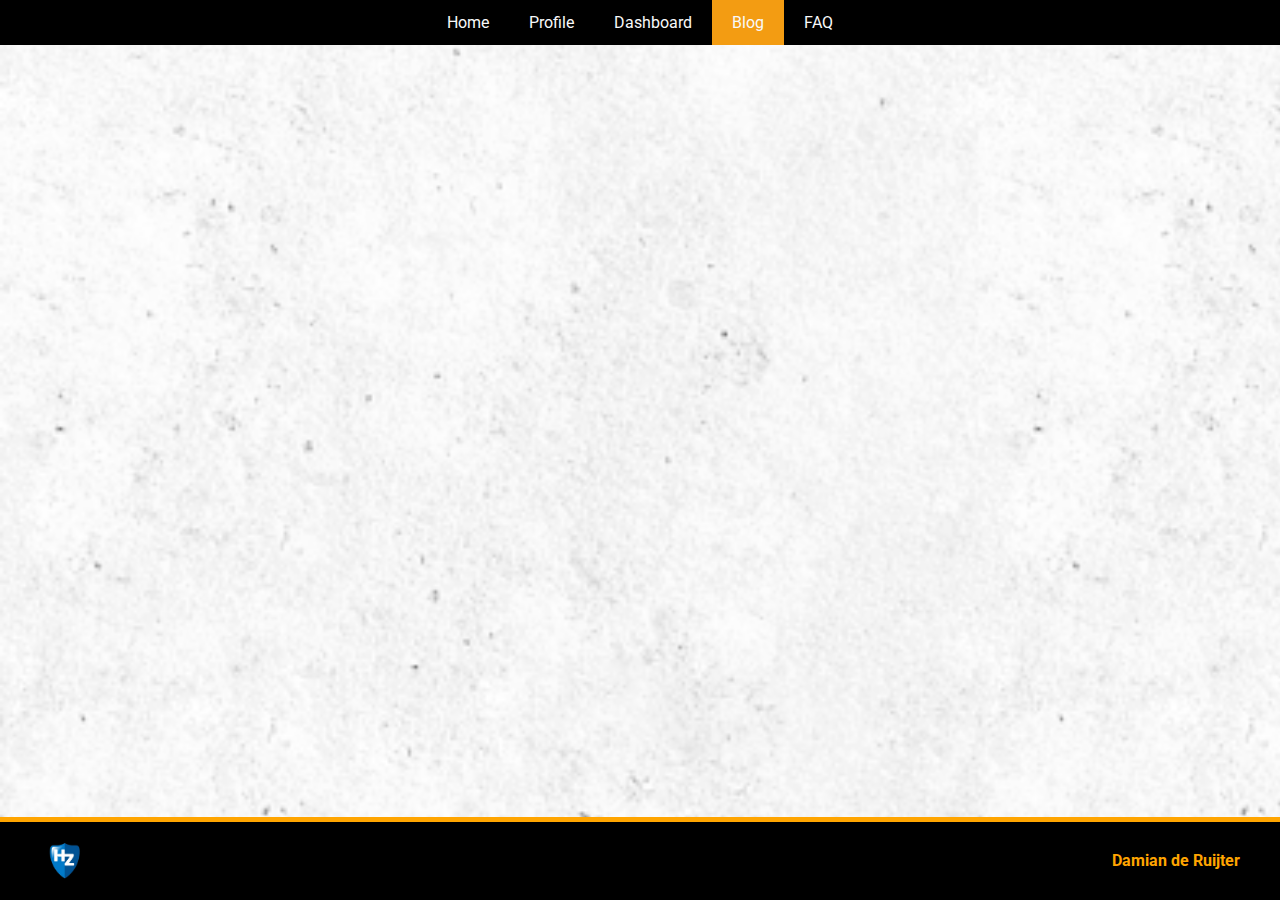
==== blog.html @ 0977e9dd "FAQ added and footer" ====
<!DOCTYPE html>
<html lang="en">
  <head>
    <meta charset="UTF-8" />
    <meta name="viewport" content="width=device-width, initial-scale=1.0" />
    <meta http-equiv="X-UA-Compatible" content="ie=edge" />
    <link rel="stylesheet" href="styles.css" />
    <link rel="icon" href="images/logo.png" type="image/png" />
    <link
      href="https://fonts.googleapis.com/css2?family=Roboto:wght@300;400;500&display=swap"
      rel="stylesheet"
    />
    <script src="main.js"></script>
    <title>Blog</title>
  </head>
  <body>
    <div id="nav">
      <ul>
        <li><a href="index.html">Home</a></li>
        <li><a href="profile.html">Profile</a></li>
        <li><a href="dashboard.html">Dashboard</a></li>
        <li><a class="active" href="blog.html">Blog</a></li>
        <li><a href="faq.html">FAQ</a></li>
      </ul>
    </div>

    <aside id="mySidenav" class="sidenav">
      <a href="javascript:void(0)" class="closebtn" onclick="closeNav()"
        >&times;</a
      >
      <a
        href="https://learn.hz.nl/my/"
        target="_blank"
        rel="noopener noreferrer"
        >Hz Learn</a
      >
      <a href="https://portal.hz.nl/" target="_blank" rel="noopener noreferrer"
        >Hz Portal</a
      >
      <a
        href="https://teams.microsoft.com/_?culture=nl-nl&country=nl#/school/teams-grid/General?ctx=teamsGrid"
        target="_blank"
        rel="noopener noreferrer"
        >Teams</a
      >
      <a
        href="https://outlook.office365.com/mail/inbox/id/AAQkAGRkOTg3MmI1LTBlNGUtNGZmMi1hNmY0LTY4NmZlMWYzYWQwOQAQAHOpKEQIPC9HkFoYod4u0JA%3D"
        target="_blank"
        rel="noopener noreferrer"
        >Mail</a
      >
      <a href="https://github.com/" target="_blank" rel="noopener noreferrer"
        >Github</a
      >
      <a
        href="https://hz.nl/uploads/documents/OER-2016-2017-Engels-DEF-25-07-2016.pdf"
        target="_blank"
        rel="noopener noreferrer"
        >Hz CER</a
      >
      <a
        href="https://hz.nl/uploads/documents/1.4-Over-de-HZ/1.4.3.-Regelingen-en-documenten/OERS/2023-2024/Juli/TWE/IR-B-HBO-ICT-full-time-2023-2024-DEF.pdf"
        target="_blank"
        rel="noopener noreferrer"
        >Hz IR</a
      >
    </aside>
    <div id="main-content" class="fade-in">
      <main>
        <div class="nav-side-bar">
          <span style="font-size: 30px; cursor: pointer" onclick="openNav()"
            >&#9776;</span
          >
        </div>

        <h1>Blog Posts:</h1>

        <div class="blog-card">
          <img
            src="images/example-sectionvsarticle.png"
            alt="section-and-article"
          />
          <div class="blog-content">
            <h2>
              <a href="posts/article-vs-section.html"
                >Article vs Section: The better element</a
              >
            </h2>
            <p class="blog-summary">
              A deep dive into the differences between 'article' and 'section'
              tags in HTML. Understanding these can aid in better structuring
              your web content...
            </p>
            <a href="posts/article-vs-section.html" class="read-more"
              >Read More</a
            >
            <p class="blog-meta">By Damian de Ruijter - 09/07/23</p>
          </div>
        </div>
      </main>
    </div>
    <footer>
      <div class="footer-content">
        <img src="images/hz-logo.png" alt="Author's Logo" class="footer-logo" />
        <p class="footer-author">Damian de Ruijter</p>
      </div>
    </footer>
  </body>
</html>
---- styles.css ----
/* Body section */
body {
  padding: 0;
  margin: 0;
  font-family: 'Roboto', sans-serif;
  background-image: url('images/background.png');
  background-size: cover;
  background-repeat: no-repeat;
  background-attachment: fixed;
  line-height: 1.6;
  display: flex;
  flex-direction: column;
}

html, body {
  height: 100%;
}

/* general links */
a {
  color: #f39c12;
  transition: color 0.3s;
}

a:hover {
  color: #f1f1f1
}

/* navigationbar */

div#nav {
  background-color: #000;
  position: fixed;
  top: 0;
  width: 100%;
  z-index: 1000;
  height: 45px; 
  display: flex; 
 
}

div#nav ul {
  list-style-type: none;
  margin: 0 auto;
  padding: 0;
  display: flex; 
  align-items: center;
}

div#nav ul li a {
  padding: 10px 20px; 
  text-decoration: none;
  font-size: 16px;
  color: #f8f9fa;
  transition: background-color 0.3s, border 0.3s;
  display: block;
}

div#nav ul li a:hover {
  background-color: #495057;
  border: 1px solid #f39c12;
  color: #f8f9fa;
}

.active {
  background-color: #f39c12;
}

/* side-navigationbar */
.sidenav {
  width: 0;
  position: fixed;
  z-index: 2000;
  top: 0;
  left: 0;
  background-color: #000;
  overflow-x: hidden;
  transition: 0.5s;
  height: 100%;
  padding-top: 80px; 
}

.sidenav a {
  padding: 30px 15px 10px 30px;
  text-decoration: none;
  font-size: 24px;
  color: #d1d1d6;
  display: block;
  transition: 0.3s;
}

.sidenav a:hover {
  color: #f1f1f1;
  border-left: 5px solid #f39c12;
}

.sidenav .closebtn {
  position: absolute;
  top: 10px; 
  right: 25px;
  font-size: 36px;
  margin-left: 50px;
}

.sidenav::before {
  content: 'Useful Links';
  position: absolute;
  top: 60px; 
  left: 20px;
  font-size: 32px; 
  color: #f1f1f1;
  font-weight: 500; 
}

/* main content */
#main-content {
  max-width: 1200px;
  margin: 80px auto;
  padding: 20px;
  background-color: #ffffff;
  border: 2px solid black;
  box-shadow: 0 4px 12px rgba(0, 0, 0, 0.1);
  flex: 1 0 auto;
}

#main-content h1, #main-content h2 {
  margin-top: 40px;
  border-bottom: 2px solid #f39c12;
  padding-bottom: 10px;
}

/* animation maincontent */

.fade-in {
  opacity: 0;
  transform: translateY(-20px);
  animation: fadeIn ease 1s forwards;
}

@keyframes fadeIn {
  to {
    opacity: 1;
    transform: translateY(0);
  }
}

/* container */

.container {
  margin: 20px 0;
}

.container article {
  padding: 20px 0;
}

.container ul {
  list-style-type: disc;
  margin-left: 20px;
}

/* text style  */

h1 {
  font-family: 'Roboto', sans-serif;
  font-weight: 500;
  font-size: 36px; 
}

h2 {
  font-family: 'Roboto', 'sans-serif';
  font-weight: 500;
  font-size: 24px;
}

/* image top-right */

.image-wrapper {
  position: absolute;
  top: 10px;
  right: 10px;
}

.image-wrapper img {
  width: 200px;
  height: auto;
}

/* footer  */


footer {
  flex-shrink: 0; 
  background-color: #000;
  color: #f8f9fa;
  padding: 10px 0;
  width: 100%;
  display: flex;
  justify-content: center;
  align-items: center;
  border-top: 5px solid orange;
}

.footer-content {
  max-width: 1200px;
  width: 100%;
  display: flex;
  justify-content: space-between;
  align-items: center;
  padding: 0 20px;

}

.footer-logo {
  width: 50px;
  height: auto;
  margin-right: 20px;
}

.footer-author {
  font-size: 16px;
  font-weight: bold;
  color: orange;

}



/* dashboard table */

.table {
  margin: 20px;
  border-radius: 15px;
  background: #e0e0e0;
  box-shadow:  -20px -20px 40px #d1d1d1,
               20px 20px 40px #ffffff;
  overflow: hidden;
  padding: 20px;
}

.table table {
  width: 100%;
  border-collapse: separate;
  border-spacing: 0;
  margin-bottom: 20px;
}

.table th, .table td {
  padding: 10px 15px;
  text-align: left;
  font-weight: 400;
  border: 1px solid black;
}

.table th {
  background: #f0f0f0;
  box-shadow: inset 0 -5px 10px #d1d1d1,
              inset 0 5px 10px #ffffff;
  font-weight: 500;
  color: orange; 
}

.table td {
  position: relative;
}

.table .small-table {
  width: 50%; 
}

body, table {
  font-family: 'Roboto', sans-serif;
  font-weight: 400;
}

/* blog section */

.blog-card {
  display: flex;
  margin: 20px 0;
  border: 1px solid #e5e5e5;
  background: #ffffff;
  box-shadow: 0 4px 12px rgba(0, 0, 0, 0.1);
  border-radius: 10px;
  overflow: hidden;
  transition: transform 0.2s;
}

.blog-card:hover {
  transform: translateY(-10px);
}

.blog-card img {
  max-width: 200px;
  object-fit: cover;
  height: 100%;
  width: 25%;
}

.blog-content {
  padding: 20px;
  width: 75%;
}

.blog-content h2 {
  font-size: 24px;
  margin-bottom: 10px;
}

.blog-content h2 a {
  color: orange;
  transition: color 0.2s;
}

.blog-content h2 a:hover {
  color: black;
}

.blog-summary {
  font-size: 16px;
  margin-bottom: 20px;
}

/* read more  */

.read-more {
  color: orange;
  font-weight: bold;
  transition: color 0.2s;
}

.read-more:hover {
  color: black;
}

/* author */

.blog-meta {
  margin-top: 20px;
  font-size: 14px;
  color: #888888;
}

/* article styles */

article h1 {
  border-bottom: 2px solid orange;
  padding-bottom: 10px;
  margin-bottom: 20px;
  text-align: center;
}

article h3 {
  font-size: 22px; 
  margin-top: 30px; 
  margin-bottom: 15px; 
  padding-bottom: 5px; 
  border-bottom: 1px solid orange;
  text-align: left; 
}


article h4 {
  font-size: 18px; 
  margin-top: 25px;
  margin-bottom: 10px;
  padding-bottom: 3px; 
  border-bottom: 1px dashed orange; 
  text-align: left
}

  article p {
  margin-bottom: 20px;
}

article strong {
  color: orange;
}

article summary {
  display: block;
  background-color: #f9f2e9; 
  border-left: 5px solid orange;
  padding: 10px 20px;
  margin: 20px 0;
  font-style: italic;
}

article a {
  color: orange;
  transition: color 0.2s;
  text-decoration: none;
  border-bottom: 1px dashed orange;
}

article a:hover {
  color: black;
}

article img {
  max-width: 100%;
  border: 5px solid #f9f2e9;
  box-shadow: 0 4px 12px rgba(0, 0, 0, 0.1);
  margin: 20px 0;
}

/* article-author */

.article-author {
  position: fixed;
  bottom: 10px;   
  right: 10px;     
  font-size: small;
  padding: 5px;
}

/* FAQ Styles */
.faq-container {
  border-radius: 10px;
  box-shadow: 0px 4px 20px rgba(0, 0, 0, 0.1);
  background: #f9f9f9;
  padding: 20px;
}

.question {
  cursor: pointer;
  padding: 10px 20px;
  font-size: 18px;
  border: none;
  background: #fff;
  width: 100%;
  text-align: left;
  border-bottom: 2px solid black;  
  position: relative;
  transition: background 0.3s;
}

.question:hover {
  background: #f39c12;  
}

.question:after {
  content: '\002B';
  font-size: 20px;
  position: absolute;
  right: 20px;
  top: 50%;
  transform: translateY(-50%);
  transition: transform 0.3s;
}

.question.active:after {
  content: '\2212';
}

.question.active {
  background: #f39c12;  
  color: #fff;
}

.answer {
  max-height: 0;  
  padding: 0 20px;
  background: #ffffff;
  border-bottom: 2px solid black;  
  overflow: hidden;
  transition: max-height 0.3s ease, padding 0.3s ease;
}

.answer p, .answer ol {
  margin: 10px 0;
}

.answer a {
  color: #007BFF;
  transition: color 0.3s;
}

.answer a:hover {
  color: #0056b3;
}
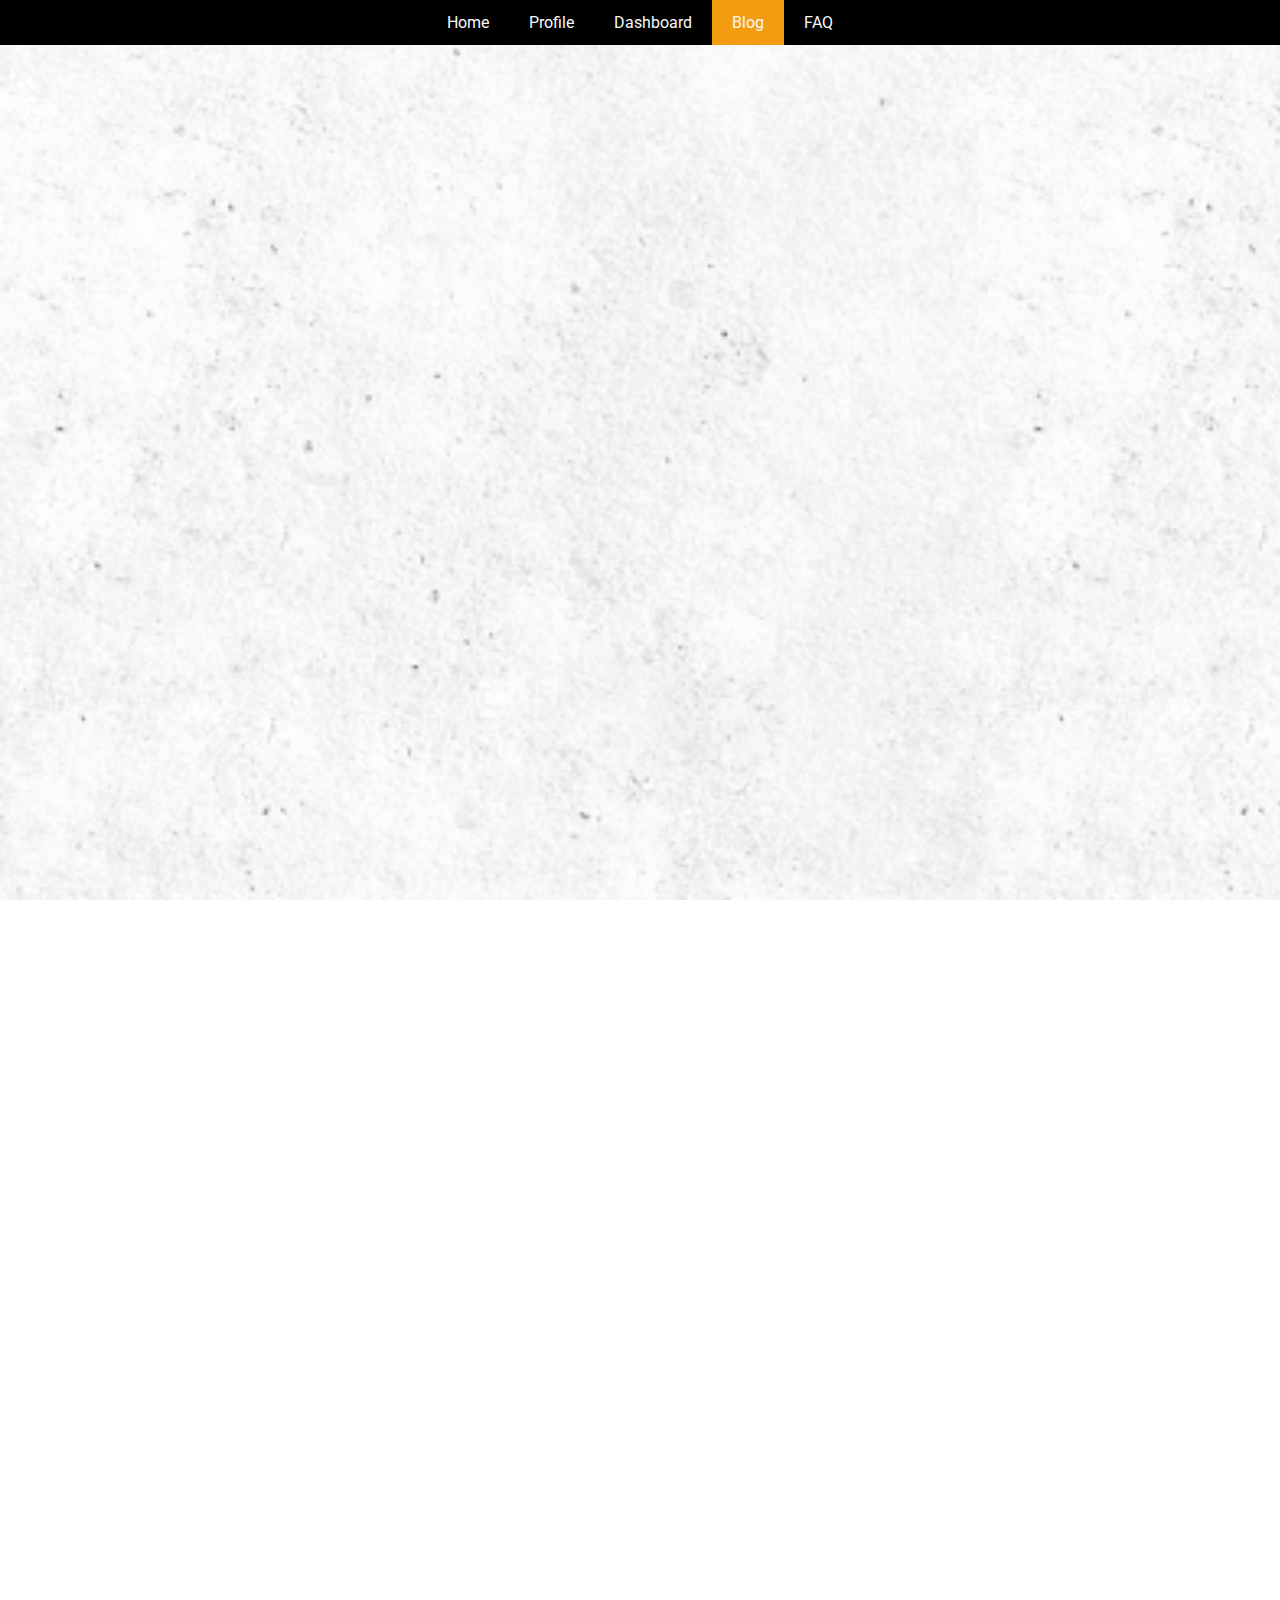
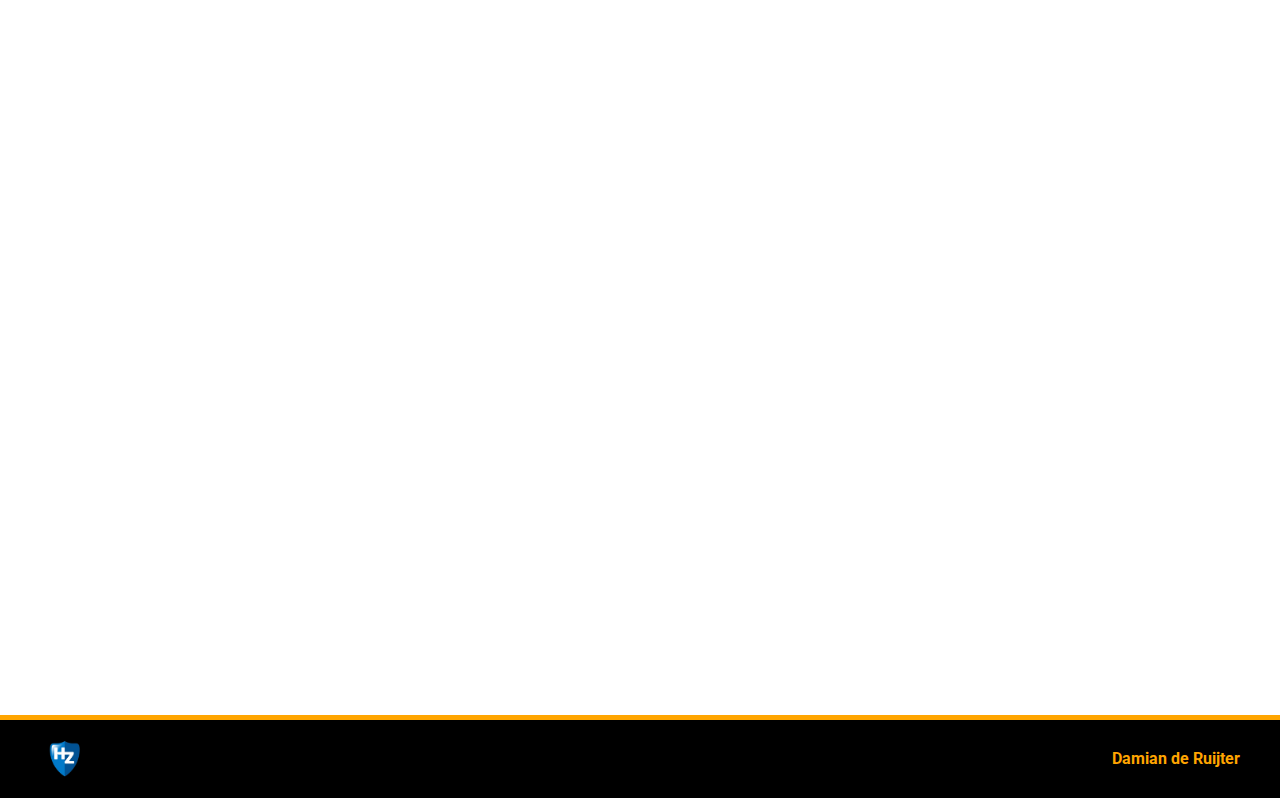
==== commit f6e33e87: "Added ALL the blog post" ====
--- a/blog.html
+++ b/blog.html
@@ -73,7 +73,9 @@
           >
         </div>
 
-        <h1>Blog Posts:</h1>
+        <h1 style="text-align: center">Blog Posts</h1>
+
+        <!-- article vs section -->
 
         <div class="blog-card">
           <img
@@ -95,6 +97,105 @@
               >Read More</a
             >
             <p class="blog-meta">By Damian de Ruijter - 09/07/23</p>
+          </div>
+        </div>
+
+        <!-- study-choice -->
+
+        <div class="blog-card">
+          <img
+            src="images/man-is-aan-het-studeren.png"
+            alt="man-is-aan-het-studeren"
+          />
+          <div class="blog-content">
+            <h2>
+              <a href="posts/study-choice.html">Study choice</a>
+            </h2>
+            <p class="blog-summary">
+              Study choice based on the SKC. It gives answers to the Study
+              choice activities, Motivation of study choice and after completing
+              the study.
+            </p>
+            <a href="posts/study-choice.html" class="read-more">Read More</a>
+            <p class="blog-meta">By Damian de Ruijter - 10/05/23</p>
+          </div>
+        </div>
+
+        <!-- Personal SWOT analysis -->
+
+        <div class="blog-card">
+          <img src="images/swot.png" alt="SWOT" />
+          <div class="blog-content">
+            <h2>
+              <a href="posts/swot.html">Personal SWOT analysis</a>
+            </h2>
+            <p class="blog-summary">
+              The SWOT analysis based of the SKC. It will discuss strengths,
+              weaknesses, opportunities and threats
+            </p>
+            <a href="posts/swot.html" class="read-more">Read More</a>
+            <p class="blog-meta">By Damian de Ruijter - 10/05/23</p>
+          </div>
+        </div>
+
+        <!-- Programming experience -->
+
+        <div class="blog-card">
+          <img src="images/programming-experience.jpg" alt="programming" />
+          <div class="blog-content">
+            <h2>
+              <a href="posts/programming-experience.html"
+                >Programming experience</a
+              >
+            </h2>
+            <p class="blog-summary">
+              This post will be about my personal programming experience prior
+              to HBO-ICT. The questions and answers are based of the SKC
+              questionnaire report
+            </p>
+            <a href="posts/programming-experience.html" class="read-more"
+              >Read More</a
+            >
+            <p class="blog-meta">By Damian de Ruijter - 10/12/23</p>
+          </div>
+        </div>
+
+        <!-- First feedback -->
+
+        <div class="blog-card">
+          <img src="images/poster.jpg" alt="Poster used for presentation" />
+          <div class="blog-content">
+            <h2>
+              <a href="posts/first-feedback.html">First feedback</a>
+            </h2>
+            <p class="blog-summary">
+              09/15/2023 was the pitches and feedback assignment. In this
+              assignment we had to show our website with help of a poster. While
+              showing the website you collect as much feedback from people as
+              you can. My own feedback and how I processed it is shown in this
+              post.
+            </p>
+            <a href="posts/first-feedback.html" class="read-more">Read More</a>
+            <p class="blog-meta">By Damian de Ruijter - 10/07/23</p>
+          </div>
+        </div>
+
+        <!-- Online Company Safari -->
+
+        <div class="blog-card">
+          <img src="images/google-logo.png" alt="Google-logo" />
+          <div class="blog-content">
+            <h2>
+              <a href="posts/profession.html">Profession</a>
+            </h2>
+            <p class="blog-summary">
+              In pursuit of understanding the dynamic IT landscape in the
+              Netherlands, this article delves into three prominent tech
+              companies: Adyen, Elastic, and Booking.com.
+            </p>
+            <a href="posts/profession.html" class="read-more">Read More</a>
+
+            <p class="blog-meta">By Damian de Ruijter - 09/19/23</p>
           </div>
         </div>
       </main>
--- a/styles.css
+++ b/styles.css
@@ -265,13 +265,37 @@
   position: relative;
 }
 
-.table .small-table {
-  width: 50%; 
-}
+
 
 body, table {
   font-family: 'Roboto', sans-serif;
   font-weight: 400;
+}
+
+.small-tables-container {
+  display: flex;
+  justify-content: space-between;
+  width: 100%; 
+}
+
+.table .small-table {
+  width: 48%; 
+  margin-right: 2%;
+}
+
+.table .small-table:last-child {
+  margin-right: 0;
+}
+
+/* Grades coloring */
+
+
+.sufficient {
+  background-color: rgba(0, 255, 0, 0.1);
+}
+
+.insufficient {
+  background-color: rgba(255, 0, 0, 0.1);
 }
 
 /* blog section */
@@ -403,6 +427,10 @@
   border: 5px solid #f9f2e9;
   box-shadow: 0 4px 12px rgba(0, 0, 0, 0.1);
   margin: 20px 0;
+}
+
+div.qa-container h2 {
+  text-align: center;
 }
 
 /* article-author */
